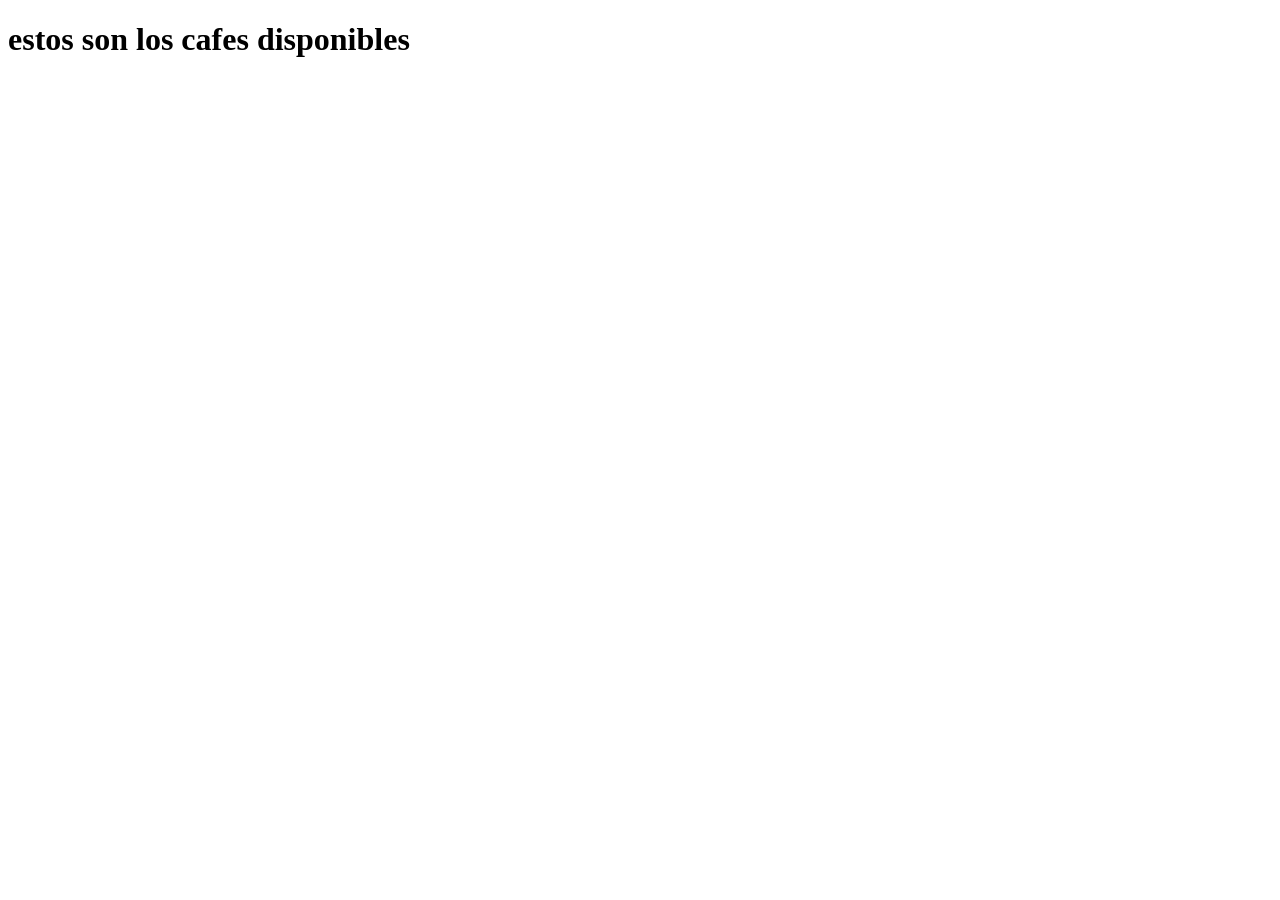
==== pages/ver_cafes.html @ 83fdad2f "Add cafe icon page and update layout Update layout and add a clickable cafe icon and page: reorganiz" ====
<!DOCTYPE html>
<html lang="en">
<head>
    <meta charset="UTF-8">
    <meta name="viewport" content="width=device-width, initial-scale=1.0">
    <title>Document</title>
</head>
<body>
    <h1>estos son los cafes disponibles</h1>
</body>
</html>
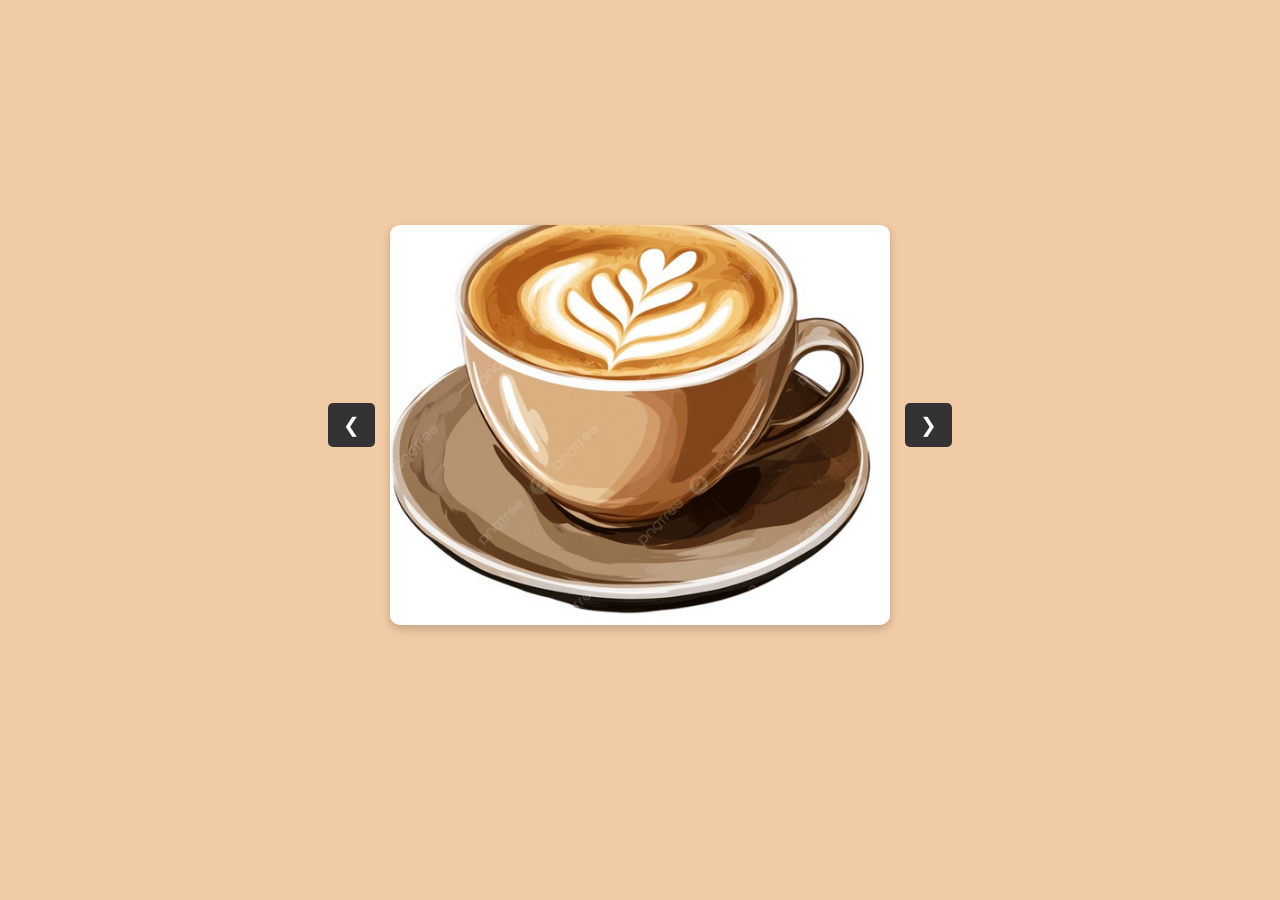
==== commit 0b57fabf: "Add order page, cart, carousel, and assets Introduce ordering and gallery features: add pages/hacer_" ====
--- a/pages/ver_cafes.html
+++ b/pages/ver_cafes.html
@@ -3,9 +3,17 @@
 <head>
     <meta charset="UTF-8">
     <meta name="viewport" content="width=device-width, initial-scale=1.0">
+    <link rel="stylesheet" href="../css/ver_cafes.css">
     <title>Document</title>
 </head>
 <body>
-    <h1>estos son los cafes disponibles</h1>
+   <div class="centrar">
+        <div class="carrusel-fotos">
+            <button id="prev">❮</button>
+                <img id="visor" src="../resources/cafes/cafe expresso.png" alt="Café">
+            <button id="next">❯</button>
+        </div>
+    </div>
+        <script src="../java/carrusel.js"></script>
 </body>
 </html>
--- a/css/ver_cafes.css
+++ b/css/ver_cafes.css
@@ -0,0 +1,34 @@
+body{
+    background-color:#f1cba5;
+}
+.centrar{
+    display: flex;
+    align-items: center;
+    justify-content: center;
+    margin-top: 25vh;
+}
+
+.carrusel-fotos {
+    display: flex;
+    align-items: center;
+    justify-content: center;
+    gap: 15px;
+}
+
+#visor {
+    width: 500px;  /* Ajusta según tu gusto */
+    height: 400px;
+    object-fit: cover; /* Recorta la imagen para que siempre llene el cuadro */
+    border-radius: 10px;
+    box-shadow: 0 4px 10px rgba(0,0,0,0.2);
+}
+
+button {
+    padding: 10px 15px;
+    cursor: pointer;
+    font-size: 20px;
+    background: #333;
+    color: white;
+    border: none;
+    border-radius: 5px;
+}
